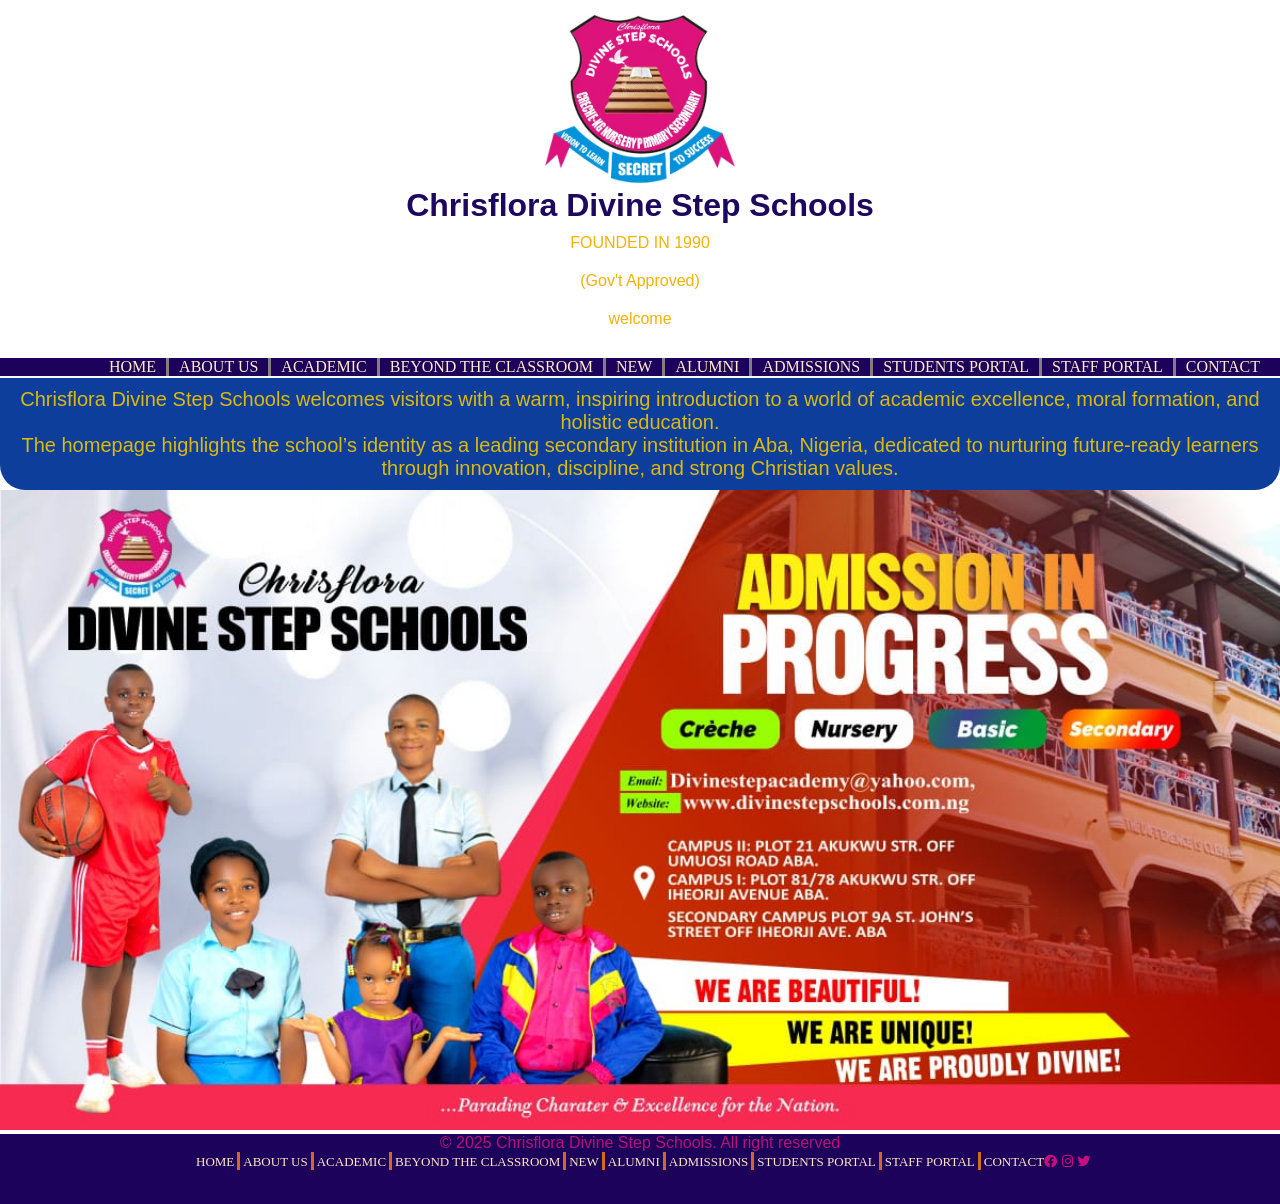
==== index.html @ 6044013a "updated index" ====
<!DOCTYPE html>
<html lang="en">

<head>
  <meta charset="UTF-8">
  <meta name="viewport" content="width=device-width, initial-scale=1.0">
  <title>ChrisFlora Divine Step Schools</title>
  <link rel="stylesheet" href="home.css">
  <link rel="stylesheet" href="https://cdnjs.cloudflare.com/ajax/libs/font-awesome/5.15.1/css/all.min.css" />

</head>

<body>
  <div class="school-logo">
    <img src="/assets/chrisflor logo.jpg" width="190px" height="auto" />
    <h1> Chrisflora Divine Step Schools </h1>
    <P>FOUNDED IN 1990</P>
    <p>(Gov't Approved)</p>
    <P>
      welcome
    </P>
  </div>

  <nav>
    <!-- <ul class="sidebar">
      <li><a href="Home.html">HOME</a></li>
      <li><a href="about-us.html">ABOUT US</a></li>
      <li><a href="academic.html">ACADEMIC</a></li>
      <li><a href="beyond the class.html">BEYOND THE CLASSROOM</a></li>
      <li><a href="disimssco.html">NEW</a></li>
      <li><a href="disimssco.html">ALUMNI</a></li>
      <li><a href="disimssco.html">ADMISSIONS</a></li>
      <li><a href="disimssco.html">STUDENTS PORTAL</a></li>
      <li><a href="disimssco.html">STAFF PORTAL</a></li>
      <li><a href="disimssco.html">CONTACT</a></li>
    </ul> -->
    <div class="hamburger">
      <li><a href="#"><svg xmlns="http://www.w3.org/2000/svg" height="26px" viewBox="0 -960 960 960" width="24px"
            fill="blanchedalmond">
            <path d="M120-240v-80h720v80H120Zm0-200v-80h720v80H120Zm0-200v-80h720v80H120Z" />
          </svg></a></li>

    </div>
    <ul class="nav-list">
      <li><a href="index.html">HOME</a></li>
      <li><a href="about-us.html">ABOUT US</a></li>
      <li><a href="academic.html">ACADEMIC</a></li>
      <li><a href="beyond the class.html">BEYOND THE CLASSROOM</a></li>
      <li><a href="disimssco.html">NEW</a></li>
      <li><a href="disimssco.html">ALUMNI</a></li>
      <li><a href="disimssco.html">ADMISSIONS</a></li>
      <li><a href="disimssco.html">STUDENTS PORTAL</a></li>
      <li><a href="disimssco.html">STAFF PORTAL</a></li>
      <li><a href="disimssco.html">CONTACT</a></li>
      <!-- <li><a href="#"><svg xmlns="http://www.w3.org/2000/svg" height="26px" viewBox="0 -960 960 960" width="24px" fill="blanchedalmond"><path d="M120-240v-80h720v80H120Zm0-200v-80h720v80H120Zm0-200v-80h720v80H120Z"/></svg></a></li> -->
    </ul>

  </nav>

  <header>
    <P class="home-para">
      Chrisflora Divine Step Schools welcomes visitors with a warm, inspiring introduction to a world of academic
      excellence, moral formation, and holistic education. <br>
      The homepage highlights the school’s identity as a leading secondary institution in Aba, Nigeria, dedicated to
      nurturing future-ready learners through innovation, discipline, and strong Christian values.
    </P>
    <img src="/assets/advert 4.jpg" />

  </header>

  <main>

  </main>

  <footer>
    <P> &copy; 2025 Chrisflora Divine Step Schools. All right reserved</P>
    <div class="footer-link">
      <ul>
        <li><a href="disimssco.html">HOME</a></li>
        <li><a href="disimssco-about-us.html">ABOUT US</a></li>
        <li><a href="disimssco.html">ACADEMIC</a></li>
        <li><a href="beyond the class.html">BEYOND THE CLASSROOM</a></li>
        <li><a href="disimssco.html">NEW</a></li>
        <li><a href="disimssco.html">ALUMNI</a></li>
        <li><a href="disimssco.html">ADMISSIONS</a></li>
        <li><a href="disimssco.html">STUDENTS PORTAL</a></li>
        <li><a href="disimssco.html">STAFF PORTAL</a></li>
        <li><a href="disimssco.html">CONTACT</a></li>
      </ul>
      <div>
        <div>
          <p class="footer-socials">
            <a href="https://www.facbook.com" target="_blank"><i class="fab fa-facebook"></i></a>
            <a href="https://www.instagram.com" target="_blank"><i class="fab fa-instagram"></i></a>
            <a href="https://www.twitter.com" target="-blank"><i class="fab fa-twitter"></i>
          </p>
        </div>


  </footer>

  <script src="home.js"></script>
</body>

</html>
---- home.css ----
* {
  margin: 0;
  padding: 0;
  box-sizing: border-box;
}
body {
  overflow-x: hidden;
}

.school-logo {
  background-color: white;
  text-align: center;
  padding: 15px;
}
.school-logo h1 {
  color: #1e075e;
  font-family: "Franklin Gothic Medium", "Arial Narrow", Arial, sans-serif;
  text-align: center;
}
.school-logo P {
  color: rgb(244, 177, 6);
  text-align: center;
  padding: 10px;
}

nav {
  height: 100%;
  width: auto;
  background-color: #1c025a;
}

.hamburger {
  display: none;
  cursor: pointer;
  justify-content: end;
}

.nav-list {
  right: -100%;
  justify-content: flex-end;
  margin: 5px 0 5px 0;
  display: flex;
  align-items: center;
}

nav li {
  list-style: none;
  margin-right: 10px;
  padding-right: 10px;
  border-right: 3px solid gray;
}
nav li:last-child {
  border-right: none;
}

nav a {
  text-decoration: none;
  color: blanchedalmond;
}

.home-para {
  background-color: #0d3e9b;
  color: rgb(220, 185, 10);
  font-size: 20px;
  margin-top: -3px;
  border-bottom-right-radius: 25px;
  border-bottom-left-radius: 25px;
  padding: 10px;
  text-align: center;
}

header img {
  width: 100%;
  height: 100%;
  object-fit: cover;
}
.header-textoverlay {
  position: absolute;
  top: 650px;
  left: 600px;
  transform: translate(-50%, -50%);
}
header h1,
P {
  color: rgb(181, 19, 116);
  font-family: Verdana, Geneva, Tahoma, sans-serif;
  text-align: justify;
  text-align: center;
}

footer {
  height: 70px;
  width: 100%;
  background-color: #1c025a;
}
.footer-link {
  justify-content: center;
  display: flex;
}
footer ul {
  display: flex;
}

footer li {
  list-style: none;
  margin-left: 3px;
  padding-left: 3px;
  border-left: 3px solid chocolate;
}
footer li:first-child {
  border-left: none;
}
footer a {
  text-decoration: none;
  color: bisque;
  font-size: small;
}
.footer-socials a {
  color: rgb(200, 14, 126);
}

/* HOME PAGE  RESPONSIVE LAYOUT*/

@media screen and (max-width: 900px) {
  header img {
    height: auto;
  }
  .nav-list {
    display: none;
    position: absolute;
    right: -100%;
    top: 48%;

    background: rgba(28, 2, 90, 0.2);
    width: 250;
    height: auto;
    text-align: center;
    flex-direction: column;
    transition: all 0.3s ease-in-out;
    z-index: 999;
    backdrop-filter: blur(5px);
  }
  .nav-list li {
    margin-top: 10px;
    padding-bottom: 15px;
  }

  .hamburger {
    display: block;
    display: flex;
    padding: 10px;
  }

  .nav-list.active {
    display: block;
    right: 0;
  }

  .nav-list li {
    border-right: none;
    border-bottom: 2px solid gray;
  }

  .home-para {
    background-color: #6f7073;
    color: rgb(220, 185, 10);
    font-size: 12px;
    margin-top: 3px;
  }

  footer {
    height: 70px;
    width: 100%;
    background-color: #1c025a;
  }
  footer p {
    padding: 10px;
  }
  .footer-link {
    justify-content: center;
    display: flex;
  }
  footer ul {
    display: flex;
  }

  footer li {
    list-style: none;
    margin-left: 3px;
    padding-left: 3px;
    border-left: 3px solid chocolate;
  }
  footer li:first-child {
    border-left: none;
  }
  footer a {
    text-decoration: none;
    color: bisque;
    font-size: small;
  }
  .footer-socials {
    display: none;
  }
}
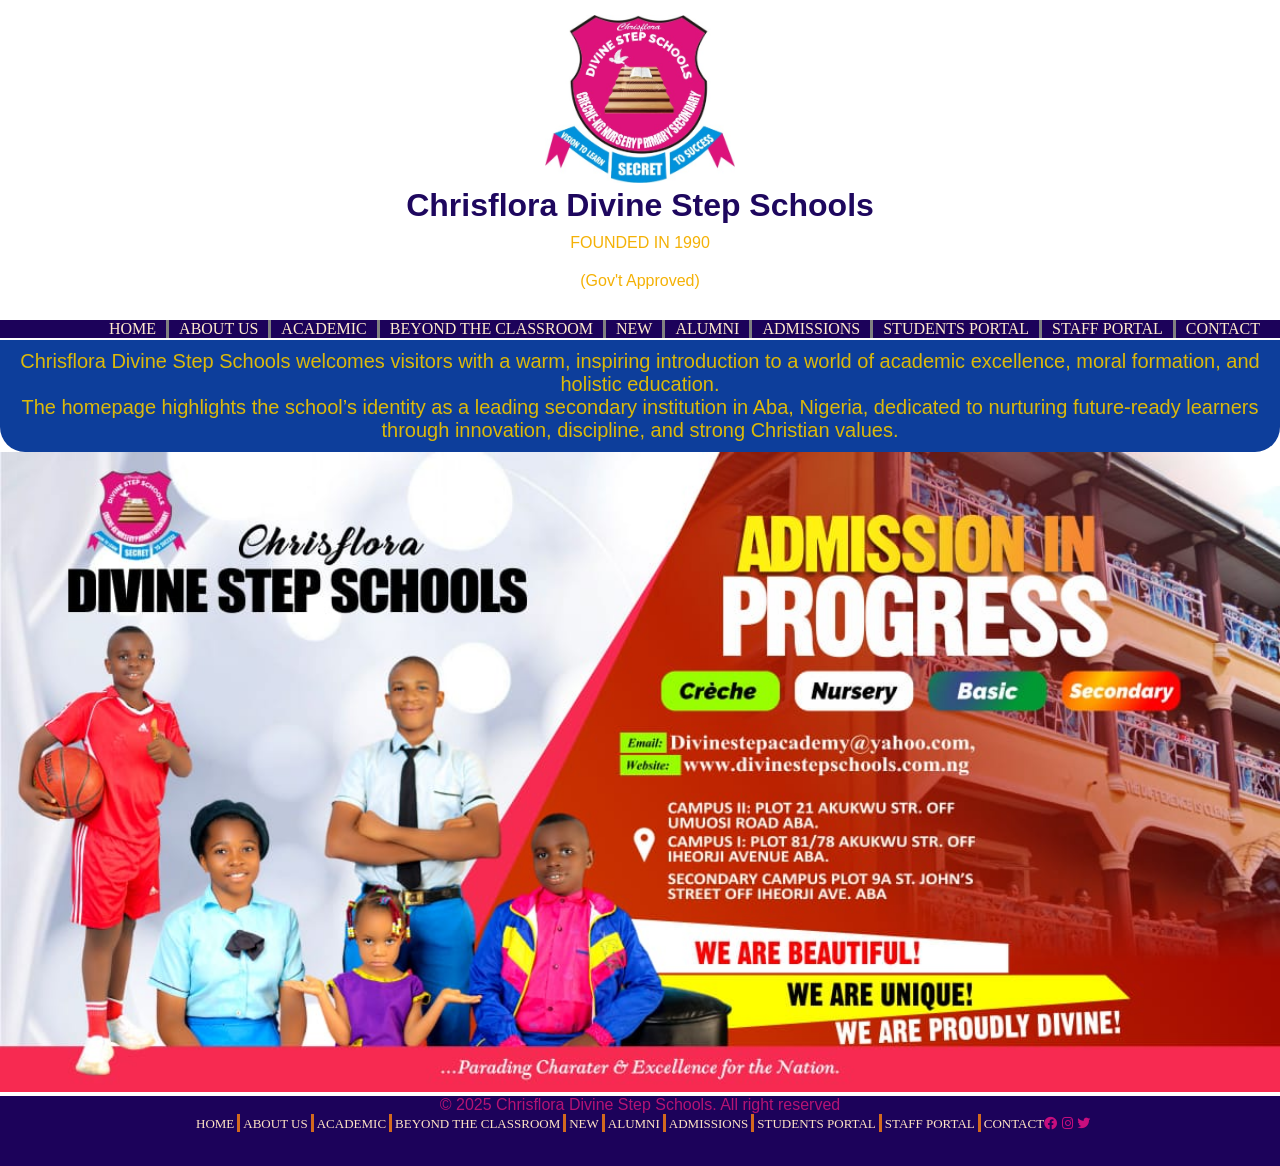
==== commit 6b21a612: "updated nav" ====
--- a/index.html
+++ b/index.html
@@ -5,7 +5,7 @@
   <meta charset="UTF-8">
   <meta name="viewport" content="width=device-width, initial-scale=1.0">
   <title>ChrisFlora Divine Step Schools</title>
-  <link rel="stylesheet" href="home.css">
+  <link rel="stylesheet" href="index.css">
   <link rel="stylesheet" href="https://cdnjs.cloudflare.com/ajax/libs/font-awesome/5.15.1/css/all.min.css" />
 
 </head>
@@ -16,24 +16,10 @@
     <h1> Chrisflora Divine Step Schools </h1>
     <P>FOUNDED IN 1990</P>
     <p>(Gov't Approved)</p>
-    <P>
-      welcome
-    </P>
+
   </div>
 
   <nav>
-    <!-- <ul class="sidebar">
-      <li><a href="Home.html">HOME</a></li>
-      <li><a href="about-us.html">ABOUT US</a></li>
-      <li><a href="academic.html">ACADEMIC</a></li>
-      <li><a href="beyond the class.html">BEYOND THE CLASSROOM</a></li>
-      <li><a href="disimssco.html">NEW</a></li>
-      <li><a href="disimssco.html">ALUMNI</a></li>
-      <li><a href="disimssco.html">ADMISSIONS</a></li>
-      <li><a href="disimssco.html">STUDENTS PORTAL</a></li>
-      <li><a href="disimssco.html">STAFF PORTAL</a></li>
-      <li><a href="disimssco.html">CONTACT</a></li>
-    </ul> -->
     <div class="hamburger">
       <li><a href="#"><svg xmlns="http://www.w3.org/2000/svg" height="26px" viewBox="0 -960 960 960" width="24px"
             fill="blanchedalmond">
@@ -42,17 +28,16 @@
 
     </div>
     <ul class="nav-list">
-      <li><a href="index.html">HOME</a></li>
-      <li><a href="about-us.html">ABOUT US</a></li>
-      <li><a href="academic.html">ACADEMIC</a></li>
-      <li><a href="beyond the class.html">BEYOND THE CLASSROOM</a></li>
-      <li><a href="disimssco.html">NEW</a></li>
-      <li><a href="disimssco.html">ALUMNI</a></li>
-      <li><a href="disimssco.html">ADMISSIONS</a></li>
-      <li><a href="disimssco.html">STUDENTS PORTAL</a></li>
-      <li><a href="disimssco.html">STAFF PORTAL</a></li>
-      <li><a href="disimssco.html">CONTACT</a></li>
-      <!-- <li><a href="#"><svg xmlns="http://www.w3.org/2000/svg" height="26px" viewBox="0 -960 960 960" width="24px" fill="blanchedalmond"><path d="M120-240v-80h720v80H120Zm0-200v-80h720v80H120Zm0-200v-80h720v80H120Z"/></svg></a></li> -->
+      <li><a href="index.html" target="_blank" rel="noopener noreferrer">HOME</a></li>
+      <li><a href="about-us.html" target="_blank" rel="noopener noreferrer">ABOUT US</a></li>
+      <li><a href="academic.html" target="_blank" rel="noopener noreferrer">ACADEMIC</a></li>
+      <li><a href="beyond the class.html" target="_blank" rel="noopener noreferrer">BEYOND THE CLASSROOM</a></li>
+      <li><a href="news.html" target="_blank" rel="noopener noreferrer">NEW</a></li>
+      <li><a href="alumni.html" target="_blank" rel="noopener noreferrer">ALUMNI</a></li>
+      <li><a href="admissions.html" target="_blank" rel="noopener noreferrer">ADMISSIONS</a></li>
+      <li><a href="studentportal.html" target="_blank" rel="noopener noreferrer">STUDENTS PORTAL</a></li>
+      <li><a href="staffportal.html" target="_blank" rel="noopener noreferrer">STAFF PORTAL</a></li>
+      <li><a href="contact.html" target="_blank" rel="noopener noreferrer">CONTACT</a></li>
     </ul>
 
   </nav>
@@ -76,16 +61,16 @@
     <P> &copy; 2025 Chrisflora Divine Step Schools. All right reserved</P>
     <div class="footer-link">
       <ul>
-        <li><a href="disimssco.html">HOME</a></li>
-        <li><a href="disimssco-about-us.html">ABOUT US</a></li>
-        <li><a href="disimssco.html">ACADEMIC</a></li>
-        <li><a href="beyond the class.html">BEYOND THE CLASSROOM</a></li>
-        <li><a href="disimssco.html">NEW</a></li>
-        <li><a href="disimssco.html">ALUMNI</a></li>
-        <li><a href="disimssco.html">ADMISSIONS</a></li>
-        <li><a href="disimssco.html">STUDENTS PORTAL</a></li>
-        <li><a href="disimssco.html">STAFF PORTAL</a></li>
-        <li><a href="disimssco.html">CONTACT</a></li>
+        <li><a href="index.html" target="_blank" rel="noopener noreferrer">HOME</a></li>
+        <li><a href="about-us.html" target="_blank" rel="noopener noreferrer">ABOUT US</a></li>
+        <li><a href="academic.html" target="_blank" rel="noopener noreferrer">ACADEMIC</a></li>
+        <li><a href="beyond the class.html" target="_blank" rel="noopener noreferrer">BEYOND THE CLASSROOM</a></li>
+        <li><a href="news.html" target="_blank" rel="noopener noreferrer">NEW</a></li>
+        <li><a href="alumni.html" target="_blank" rel="noopener noreferrer">ALUMNI</a></li>
+        <li><a href="admissions.html" target="_blank" rel="noopener noreferrer">ADMISSIONS</a></li>
+        <li><a href="studentportal.html" target="_blank" rel="noopener noreferrer">STUDENTS PORTAL</a></li>
+        <li><a href="staffportal.html" target="_blank" rel="noopener noreferrer">STAFF PORTAL</a></li>
+        <li><a href="contact.html" target="_blank" rel="noopener noreferrer">CONTACT</a></li>
       </ul>
       <div>
         <div>
@@ -95,11 +80,9 @@
             <a href="https://www.twitter.com" target="-blank"><i class="fab fa-twitter"></i>
           </p>
         </div>
-
-
   </footer>
 
-  <script src="home.js"></script>
+  <script src="index.js"></script>
 </body>
 
 </html>
--- a/index.css
+++ b/index.css
@@ -0,0 +1,171 @@
+* {
+  margin: 0;
+  padding: 0;
+  box-sizing: border-box;
+}
+body {
+  overflow-x: hidden;
+}
+
+.school-logo {
+  background-color: white;
+  text-align: center;
+  padding: 15px;
+}
+.school-logo h1 {
+  color: #1e075e;
+  font-family: "Franklin Gothic Medium", "Arial Narrow", Arial, sans-serif;
+  text-align: center;
+}
+.school-logo P {
+  color: rgb(244, 177, 6);
+  text-align: center;
+  padding: 10px;
+}
+
+nav {
+  height: 100%;
+  width: auto;
+  background-color: #1c025a;
+}
+
+.hamburger {
+  display: none;
+  cursor: pointer;
+  justify-content: end;
+}
+
+.nav-list {
+  right: -100%;
+  justify-content: flex-end;
+  margin: 5px 0 5px 0;
+  display: flex;
+  align-items: center;
+}
+
+nav li {
+  list-style: none;
+  margin-right: 10px;
+  padding-right: 10px;
+  border-right: 3px solid gray;
+}
+nav li:last-child {
+  border-right: none;
+}
+
+nav a {
+  text-decoration: none;
+  color: blanchedalmond;
+}
+
+.home-para {
+  background-color: #0d3e9b;
+  color: rgb(220, 185, 10);
+  font-size: 20px;
+  margin-top: -3px;
+  border-bottom-right-radius: 25px;
+  border-bottom-left-radius: 25px;
+  padding: 10px;
+  text-align: center;
+}
+
+header img {
+  width: 100%;
+  height: 100%;
+  object-fit: cover;
+}
+.header-textoverlay {
+  position: absolute;
+  top: 650px;
+  left: 600px;
+  transform: translate(-50%, -50%);
+}
+header h1,
+P {
+  color: rgb(181, 19, 116);
+  font-family: Verdana, Geneva, Tahoma, sans-serif;
+  text-align: justify;
+  text-align: center;
+}
+
+footer {
+  height: 70px;
+  width: 100%;
+  background-color: #1c025a;
+}
+.footer-link {
+  justify-content: center;
+  display: flex;
+}
+footer ul {
+  display: flex;
+}
+
+footer li {
+  list-style: none;
+  margin-left: 3px;
+  padding-left: 3px;
+  border-left: 3px solid chocolate;
+}
+footer li:first-child {
+  border-left: none;
+}
+footer a {
+  text-decoration: none;
+  color: bisque;
+  font-size: small;
+}
+.footer-socials a {
+  color: rgb(200, 14, 126);
+}
+
+/* HOME PAGE  RESPONSIVE LAYOUT*/
+
+@media screen and (max-width: 900px) {
+  header img {
+    height: auto;
+  }
+  .nav-list {
+    display: none;
+    position: absolute;
+    right: -100%;
+    top: 48%;
+
+    background: rgba(28, 2, 90, 0.2);
+    width: 250;
+    height: auto;
+    text-align: center;
+    flex-direction: column;
+    transition: all 0.3s ease-in-out;
+    z-index: 999;
+    backdrop-filter: blur(5px);
+  }
+  .nav-list li {
+    margin-top: 10px;
+    padding-bottom: 15px;
+  }
+
+  .hamburger {
+    display: block;
+    display: flex;
+    padding: 10px;
+  }
+
+  .nav-list.active {
+    display: block;
+    right: 0;
+  }
+
+  .nav-list li {
+    border-right: none;
+    border-bottom: 2px solid gray;
+  }
+
+  footer ul {
+    display: flex;
+    padding: 10px;
+  }
+  .footer-socials {
+    display: none;
+  }
+}
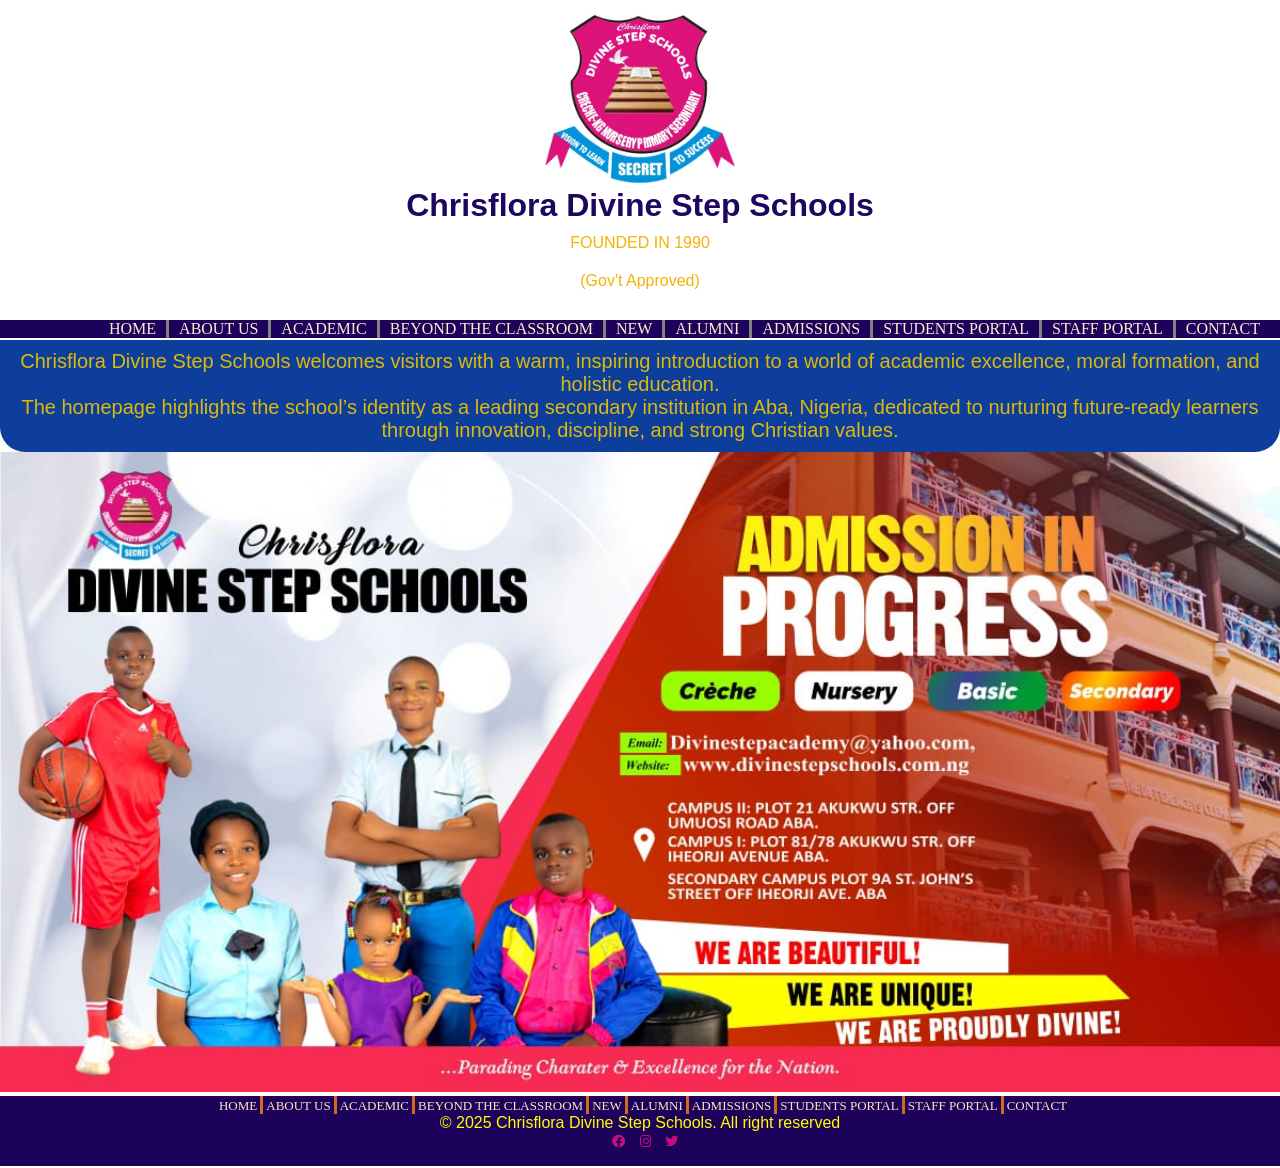
==== commit 8c4200f2: "updated" ====
--- a/index.html
+++ b/index.html
@@ -58,7 +58,7 @@
   </main>
 
   <footer>
-    <P> &copy; 2025 Chrisflora Divine Step Schools. All right reserved</P>
+  
     <div class="footer-link">
       <ul>
         <li><a href="index.html" target="_blank" rel="noopener noreferrer">HOME</a></li>
@@ -72,9 +72,13 @@
         <li><a href="staffportal.html" target="_blank" rel="noopener noreferrer">STAFF PORTAL</a></li>
         <li><a href="contact.html" target="_blank" rel="noopener noreferrer">CONTACT</a></li>
       </ul>
-      <div>
-        <div>
-          <p class="footer-socials">
+
+    </div>
+        <div class="footer-socials">
+
+          <P> &copy; 2025 Chrisflora Divine Step Schools. All right reserved</P>
+
+          <p >
             <a href="https://www.facbook.com" target="_blank"><i class="fab fa-facebook"></i></a>
             <a href="https://www.instagram.com" target="_blank"><i class="fab fa-instagram"></i></a>
             <a href="https://www.twitter.com" target="-blank"><i class="fab fa-twitter"></i>
--- a/index.css
+++ b/index.css
@@ -117,11 +117,20 @@
 }
 .footer-socials a {
   color: rgb(200, 14, 126);
+  margin-left: 10px;
+
+}
+.footer-socials p{
+  color: yellow;
+ 
 }
 
 /* HOME PAGE  RESPONSIVE LAYOUT*/
 
 @media screen and (max-width: 900px) {
+  /* body{
+    overflow-x: hidden;
+  } */
   header img {
     height: auto;
   }
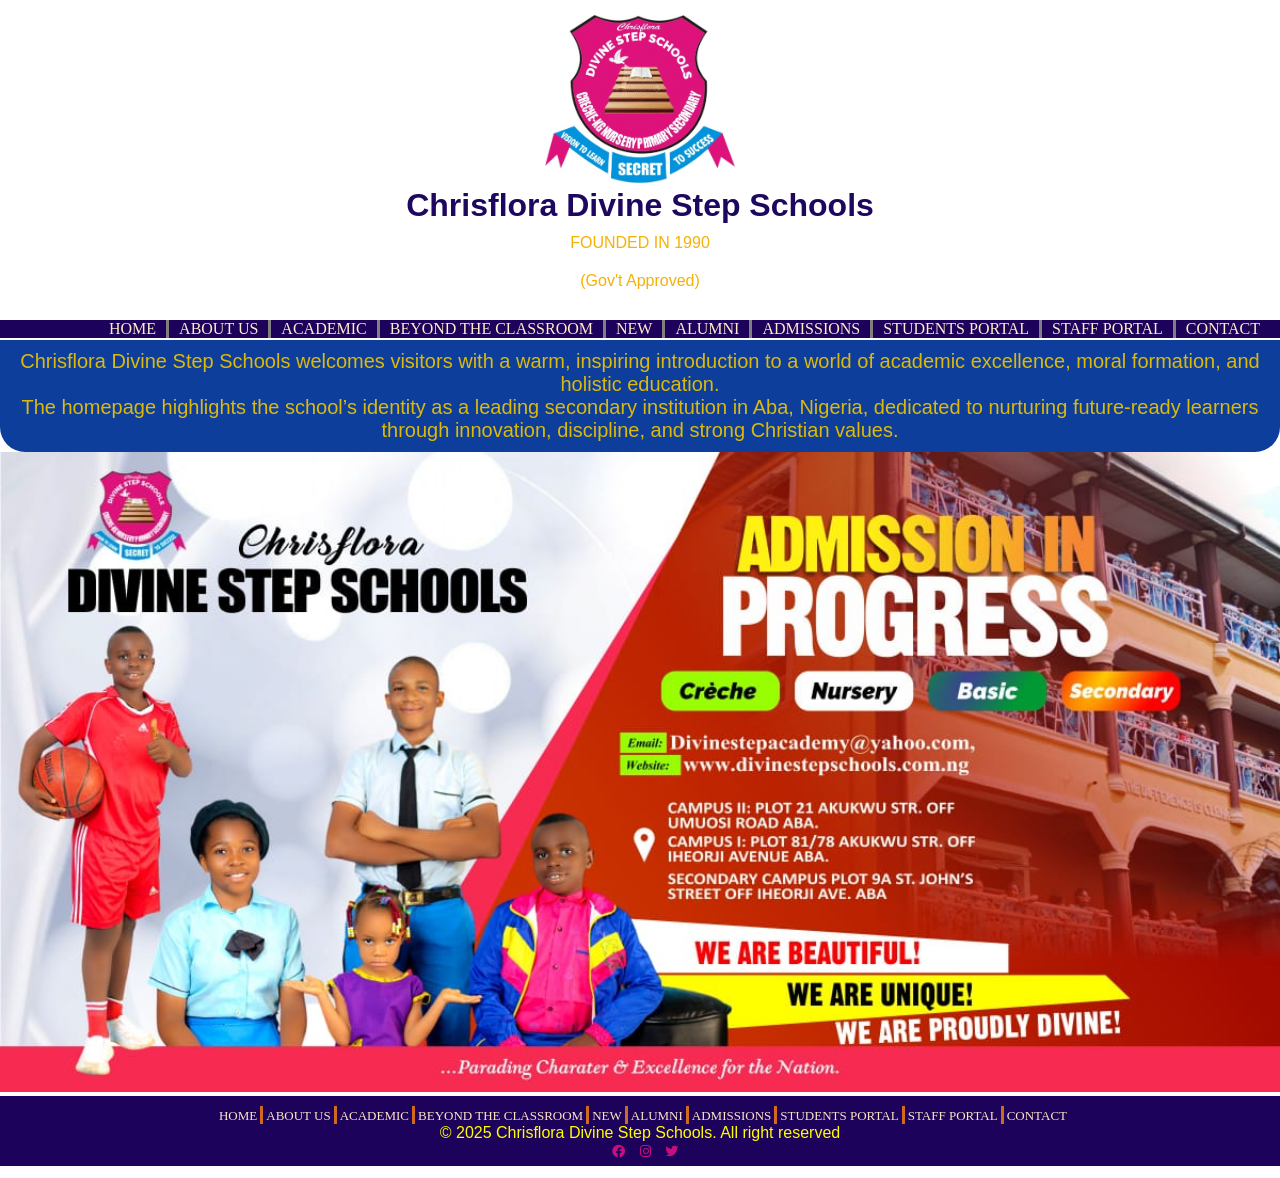
==== commit 08e01681: "updated 2" ====
--- a/index.html
+++ b/index.html
@@ -58,7 +58,6 @@
   </main>
 
   <footer>
-  
     <div class="footer-link">
       <ul>
         <li><a href="index.html" target="_blank" rel="noopener noreferrer">HOME</a></li>
@@ -72,18 +71,17 @@
         <li><a href="staffportal.html" target="_blank" rel="noopener noreferrer">STAFF PORTAL</a></li>
         <li><a href="contact.html" target="_blank" rel="noopener noreferrer">CONTACT</a></li>
       </ul>
+    </div>
 
+    <div class="footer-socials">
+      <P> &copy; 2025 Chrisflora Divine Step Schools. All right reserved</P>
+
+      <p>
+        <a href="https://www.facbook.com" target="_blank"><i class="fab fa-facebook"></i></a>
+        <a href="https://www.instagram.com" target="_blank"><i class="fab fa-instagram"></i></a>
+        <a href="https://www.twitter.com" target="-blank"><i class="fab fa-twitter"></i>
+      </p>
     </div>
-        <div class="footer-socials">
-
-          <P> &copy; 2025 Chrisflora Divine Step Schools. All right reserved</P>
-
-          <p >
-            <a href="https://www.facbook.com" target="_blank"><i class="fab fa-facebook"></i></a>
-            <a href="https://www.instagram.com" target="_blank"><i class="fab fa-instagram"></i></a>
-            <a href="https://www.twitter.com" target="-blank"><i class="fab fa-twitter"></i>
-          </p>
-        </div>
   </footer>
 
   <script src="index.js"></script>
--- a/index.css
+++ b/index.css
@@ -92,6 +92,7 @@
   height: 70px;
   width: 100%;
   background-color: #1c025a;
+  padding: 10px;
 }
 .footer-link {
   justify-content: center;
@@ -118,11 +119,9 @@
 .footer-socials a {
   color: rgb(200, 14, 126);
   margin-left: 10px;
-
 }
-.footer-socials p{
+.footer-socials p {
   color: yellow;
- 
 }
 
 /* HOME PAGE  RESPONSIVE LAYOUT*/
@@ -169,12 +168,11 @@
     border-right: none;
     border-bottom: 2px solid gray;
   }
+  footer{
+    padding:10px;
+  }
 
-  footer ul {
-    display: flex;
-    padding: 10px;
-  }
-  .footer-socials {
+  .footer-link  {
     display: none;
   }
 }
